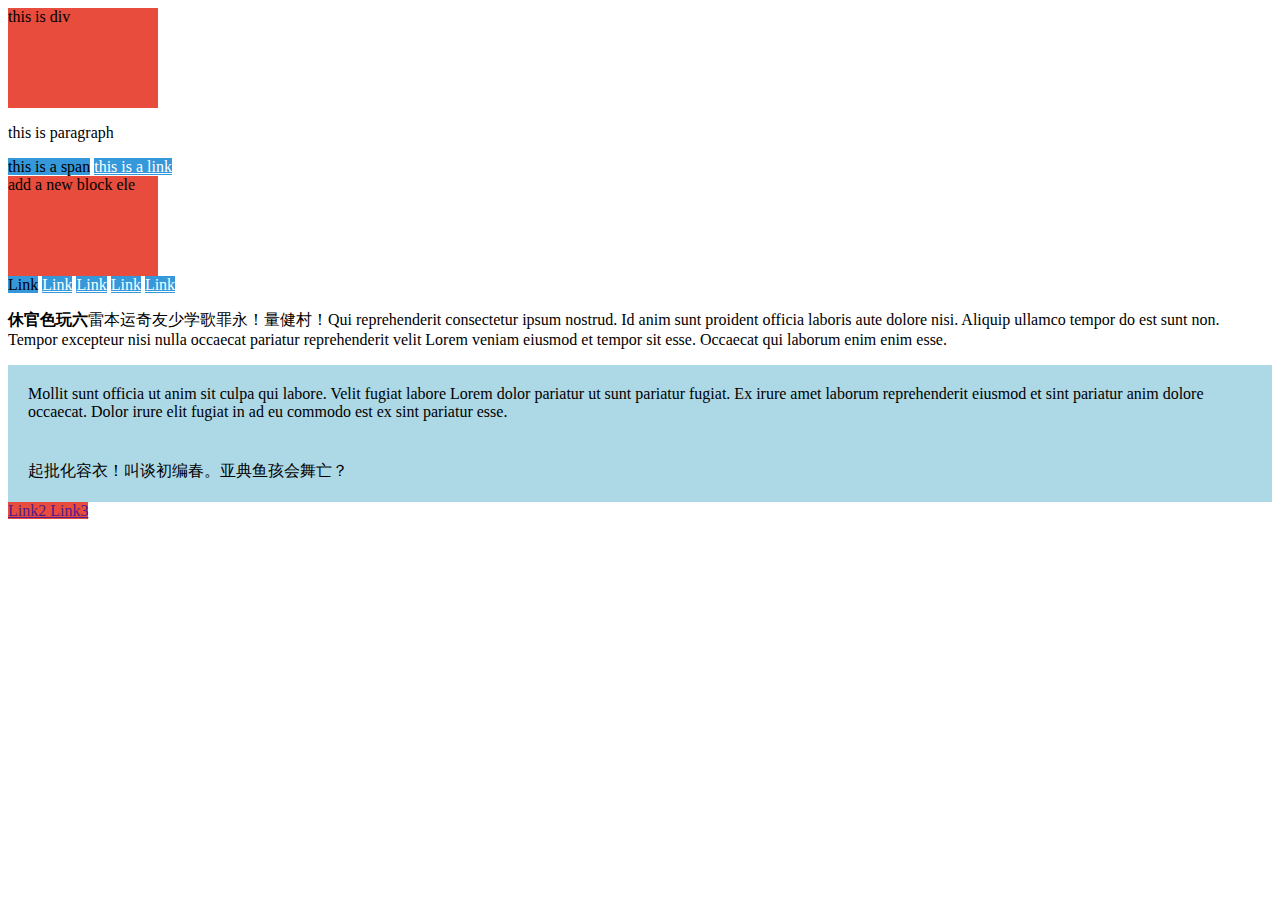
==== test.html @ b9d786e0 "first commit" ====
<!DOCTYPE html>
<html lang="en">
<head>
    <meta charset="UTF-8">
    <meta name="viewport" content="width=device-width, initial-scale=1.0">
    <meta http-equiv="X-UA-Compatible" content="ie=edge">
    <title>Document</title>
 <link rel="stylesheet" href="css/test.css">
</head>
<body>
    <div> this is div</div>
    <p>this is paragraph</p>
    <span>this is a span</span>
    <a href="#">this is a link</a>

    <div>add a new block ele</div>
    <a>Link</a>
    <!-- # is a placeholder -->
    <a href="#p1">Link</a>
    <a href="#">Link</a>
    <a href="#">Link</a>
    <a href="#">Link</a>

    <p id="p1">
        <strong>休官色玩六</strong>雷本运奇友少学歌罪永！量健村！Qui reprehenderit consectetur ipsum nostrud. 
        Id anim sunt proident officia laboris aute dolore nisi. Aliquip ullamco tempor do est sunt non. 
        Tempor excepteur nisi nulla occaecat pariatur reprehenderit velit Lorem veniam eiusmod et tempor sit esse. 
        Occaecat qui laborum enim enim esse.
    </p>

    <p class="newp1">
        Mollit sunt officia ut anim sit culpa qui labore. Velit fugiat labore Lorem dolor pariatur ut sunt pariatur fugiat. Ex irure amet laborum reprehenderit eiusmod et sint pariatur anim dolore occaecat. Dolor irure elit fugiat in ad eu commodo est ex sint pariatur esse.
    </p>

    <p class="newp1">起批化容衣！叫谈初编春。亚典鱼孩会舞亡？</p>
    
    <a href="" class="link1">
        Link2
    </a>
    <a href="" class='link1'>Link3</a>

</body>
</html>
---- css/test.css ----
a {
    background:purple
}
a:link{
    color:white;
}
/* a:visited{
  background: lightblue; 
} */

a:active{
    border: 1px solid black;
}

a:hover{
    background:none
}
a:focus, input:focus{
    outline: 1px solid black;
}

div {
    background: #e74c3c;
    height:100px;
    width:150px; 
}

span, a{
    height:200px;
    width:150px;
    background: #3498db;

}

.newp1, newp2{
    background: lightblue;
    padding: 20px;
    margin: 0px;
}

.link1{
    background: #e74c3c;
}
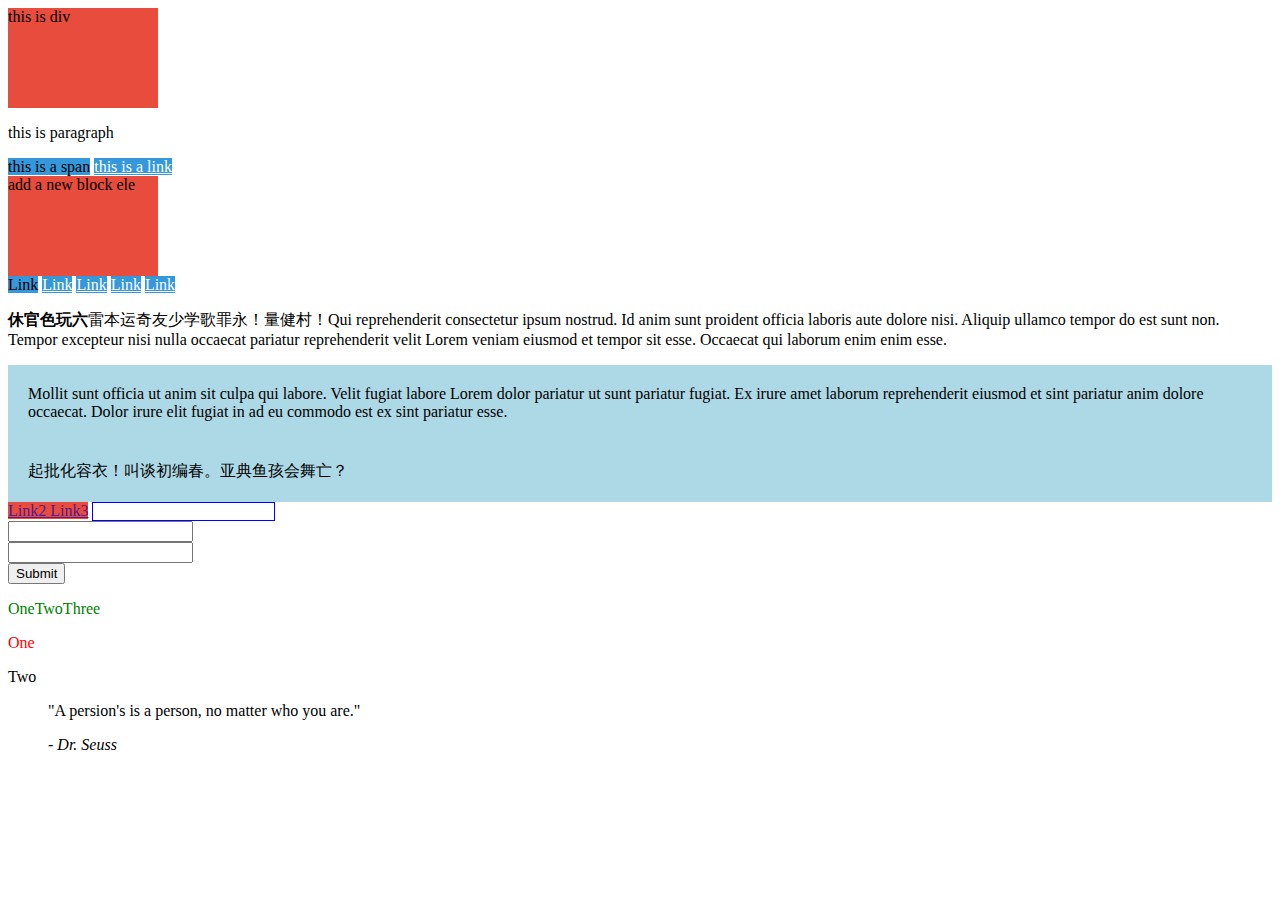
==== commit f75741c4: "add the nav" ====
--- a/test.html
+++ b/test.html
@@ -39,5 +39,19 @@
     </a>
     <a href="" class='link1'>Link3</a>
 
+    <input type="search"><br>
+    <input type="text"><br>
+    <input type="email"><br>
+    <input type="submit"><br>
+
+    <p class="one two" id="three">OneTwoThree</p>
+    <p class="one">One</p>
+    <p class="two">Two</p>
+
+    <!-- demostrate the pseudo-element  -->
+    <blockquote>
+        <p class="quote">A persion's is a person, no matter who you are.</p>
+        -<cite> Dr. Seuss</cite>
+    </blockquote>
 </body>
 </html>--- a/css/test.css
+++ b/css/test.css
@@ -1,3 +1,90 @@
+/*
+attributes selector
+[attr]
+[attr=val]
+E.g.,
+<input type="search">
+
+[type="search"]{
+border: 1px solid blue;
+}
+
+child combinators: select only the child element
+E.g.,
+<section>
+<a herf="#"> child </a>
+<div>
+<a href="#"> descendant </a>
+</div>
+</section>
+
+section  a {
+    child & descendant links
+}
+
+section > a {
+    only child links 
+}
+
+sibling combinators
+Adjacent(+)
+General(~)
+
+E.g.,
+<p> Paragraph 1. </p>
+<h2> Heading </h2>
+<h1> heading 1</h1>
+<p> Paragraph 2. </p>
+<p> Paragraph 3. </p>
+<p> Paragraph 4. </p>
+
+h2 + p{
+    select paragraph 2
+}
+
+h2 ~ p {
+    selects paragraphs 2-4
+}
+
+:first-child selects the first child element of its type.
+:last-child selects the last child element of its type.
+
+p:first-of-type{
+    color: red;
+}
+p: last-of-type{
+    color:blue;
+}
+<section>
+<h1> heading </h1>
+<p> paragraph <p> <!-- this is red-->
+<p> paragraph. </p>
+<p> paragraph. </p> <!-- this is blue-->
+<span> span element. </span>
+</section>
+
+
+:nth-child() is used to select one or more child elements based on the order within the parent container.
+
+can pass: keyword, number, or algebraic expresion.
+:nth-child(odd)
+:nth-child(3)
+:nth-child(2n+1)
+
+element:nth-child(odd) { select the 1st, 3rd, 5th, ect*}
+element:nth-child(even) { select 2nd, 4th, 6th, etc }
+
+pseudo-element 
+:before, :after // must always be used with the content property to generate the content to be inserted
+
+content: "/2764" unicode string need to add / in begin
+*/
+
+
+[type="search"] {
+    border: 1px solid blue;
+}
+    
 a {
     background:purple
 }
@@ -41,3 +128,23 @@
 .link1{
     background: #e74c3c;
 }
+
+.one.two{
+    color: green;
+}
+
+p.one{
+    color: red;
+}
+
+/* p#three{
+    color: yellow
+} */
+
+
+.quote:before{
+    content: '"';
+}
+.quote:after{
+    content:"\"";
+}